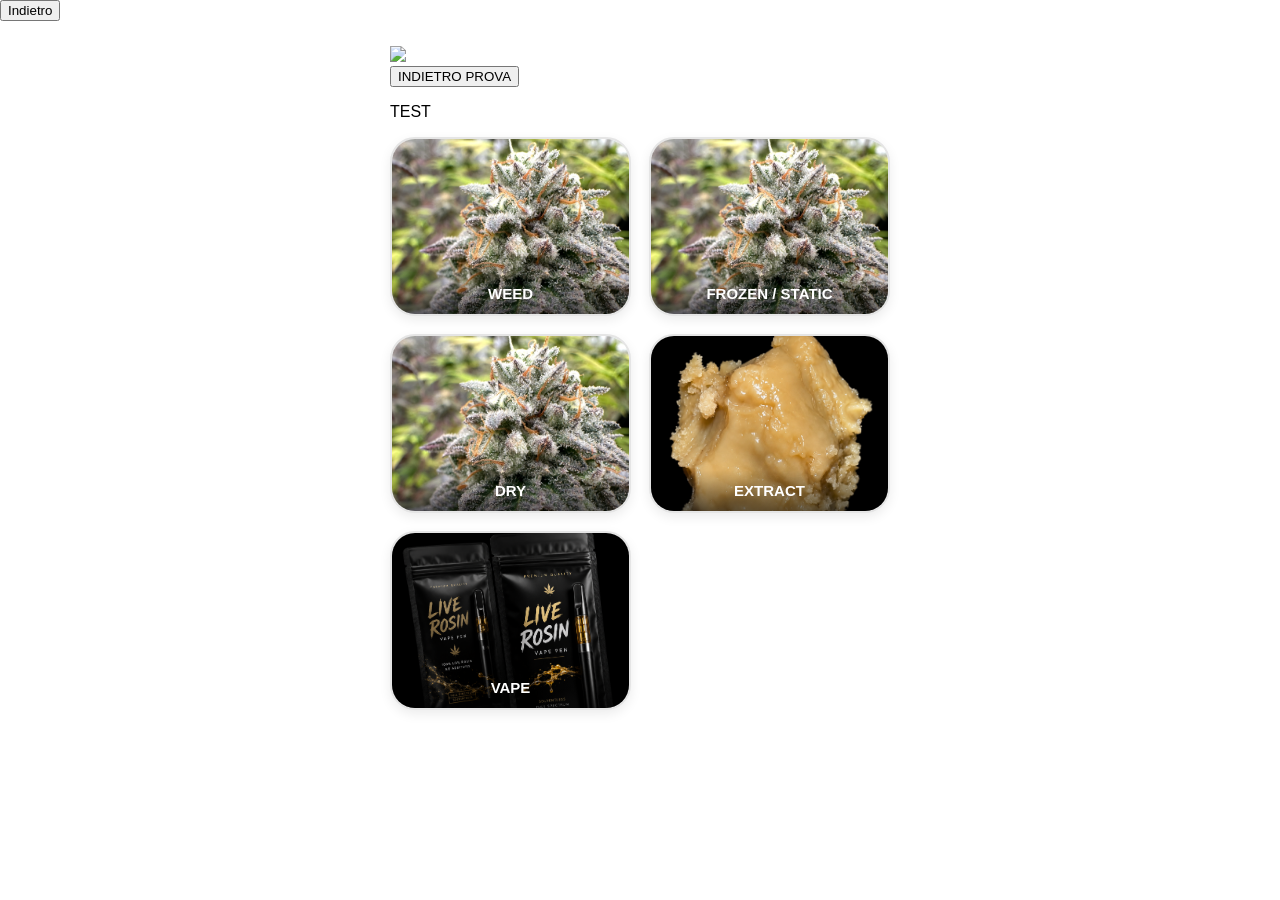
==== index.html @ 5f1ec9dc "Change back button visibility to always displayed" ====
<!DOCTYPE html>
<html lang="it">

<head>

<meta charset="UTF-8">
<meta name="viewport" content="width=device-width, initial-scale=1.0">

<title>Gasterpz</title>

<link rel="stylesheet" href="style.css">

</head>

<body>
<button id="backButton" onclick="goBack()" style="display:block;">
Indietro
</button>
<div class="home">

<!-- LOGO -->
<div class="header">
    <img src="IMG_9609.png" class="logo">
</div>

<button style="display:block;">
INDIETRO PROVA
</button>

<div id="app">
</div>
    <p>TEST</p>
<!-- CATEGORIE -->
<div class="categories">

<a href="weed.html" class="category-box small-box">
    <img src="IMG_4618.png" class="category-image" alt="Weed">
    <span class="category-title">WEED</span>
</a>

<a href="frozen.html" class="category-box small-box">
    <img src="IMG_4618.png" class="category-image" alt="Frozen">
    <span class="category-title">FROZEN / STATIC</span>
</a>

<a href="dry.html" class="category-box small-box">
    <img src="IMG_4618.png" class="category-image" alt="Dry">
    <span class="category-title">DRY</span>
</a>

<a href="extract.html" class="category-box small-box">
    <img src="C50EDA08-55AC-43BD-BDC5-7EF8478F6CE8.png" class="category-image" alt="Extract">
    <span class="category-title">EXTRACT</span>
</a>

<a href="vape.html" class="category-box small-box">
    <img src="8D44BF80-0CFE-41BE-907B-E7FB4740A280.png" class="category-image" alt="Vape">
    <span class="category-title">VAPE</span>
</a>

</div>

</div>

</body>

</html>
---- style.css ----
body{
    margin:0;
    padding:0;
    background:#fff;
    font-family:Arial,sans-serif;
    color:#000;
}

.home{
    width:90%;
    max-width:500px;
    margin:auto;
    padding:25px 0;
}

/* LOGO */

.logo-box{
    width:250px;
    height:250px;
    margin:0 auto 30px;
    background:#fff;
    border:2px solid #ddd;
    border-radius:25px;
    display:flex;
    justify-content:center;
    align-items:center;
}

.logo-box img{
    width:90%;
    height:90%;
    object-fit:contain;
}

/* TITOLI */

h1,h2{
    text-align:center;
    margin-bottom:25px;
}

/* HOME */

.categories{
    display:grid;
    grid-template-columns:repeat(2,1fr);
    gap:18px;
}
.category-box{
    position:relative;
    height:175px;
    border:2px solid #e5e5e5;
    border-radius:25px;
    overflow:hidden;
    background:#fff;
    box-shadow:0 4px 12px rgba(0,0,0,.08);
    text-decoration:none;
    display:block;
}

.category-image{
    width:100%;
    height:100%;
    object-fit:cover;
    object-position:center 35%;
    display:block;
}

.category-title{
    position:absolute;
    left:0;
    right:0;
    bottom:0;

    padding:12px 0;

    text-align:center;

    color:#fff;
    font-size:15px;
    font-weight:bold;

    background:linear-gradient(to top,
    rgba(0,0,0,.55),
    rgba(0,0,0,0));
}
/* PAGINE PRODOTTI */

.product-grid{
    display:grid;
    grid-template-columns:1fr 1fr;
    gap:15px;
    width:100%;
}

.product-card{

    height:150px;
    background:#fff;
    border:2px solid #e5e5e5;
    border-radius:25px;
    box-shadow:0 4px 12px rgba(0,0,0,.08);

    padding:10px;
    box-sizing:border-box;

    display:flex;
    flex-direction:column;
    justify-content:space-between;
    align-items:center;

}

.image-box{

    width:60px;
    height:60px;

    border:2px solid #e5e5e5;
    border-radius:15px;

    display:flex;
    justify-content:center;
    align-items:center;

    overflow:hidden;
    background:#f7f7f7;

}

.image-box img{

    width:100%;
    height:100%;
    object-fit:cover;

}

.product-name{

    font-size:12px;
    font-weight:bold;
    text-align:center;

}

.product-buttons{

    display:flex;
    flex-wrap:wrap;
    justify-content:center;
    gap:4px;

}

.product-buttons button{

    border:none;
    background:#f2f2f2;
    border-radius:8px;

    padding:4px 6px;

    font-size:9px;
    font-weight:bold;

    cursor:pointer;

}

.product-buttons button:hover{

    background:#e7e7e7;

}
/* PAGINA PRODOTTO */

.product-page{

    width:90%;
    max-width:500px;
    margin:auto;

}


/* GALLERIA */

.gallery{

    display:flex;
    overflow-x:auto;
    gap:15px;
    margin-bottom:25px;

}

.gallery img,
.gallery video{

    width:280px;
    height:280px;

    object-fit:cover;

    border-radius:25px;
    border:2px solid #ddd;

}


/* PREZZI */

.price-box{

    height:70px;

    background:#fff;

    border:2px solid #ddd;

    border-radius:20px;

    display:flex;
    align-items:center;
    justify-content:space-between;

    padding:0 20px;

    margin-bottom:15px;

    font-size:18px;
    font-weight:bold;

}


/* TELEGRAM */

.telegram-btn{

    display:block;

    background:#000;
    color:#fff;

    text-decoration:none;

    text-align:center;

    padding:18px;

    border-radius:25px;

    margin-top:25px;

    font-size:20px;
    font-weight:bold;

}


/* MOBILE */

@media(max-width:450px){

.home{

    width:92%;

}

.logo-box{

    width:220px;
    height:220px;

}

.categories{

    gap:15px;

}

.category-box{

    height:165px;

}

.category-image{

    height:120px;

}

.category-title{

    font-size:16px;

}

.product-card{

    height:150px;

}

.image-box{

    width:55px;
    height:55px;

}

.product-buttons button{

    font-size:9px;
    padding:4px 5px;

}

}
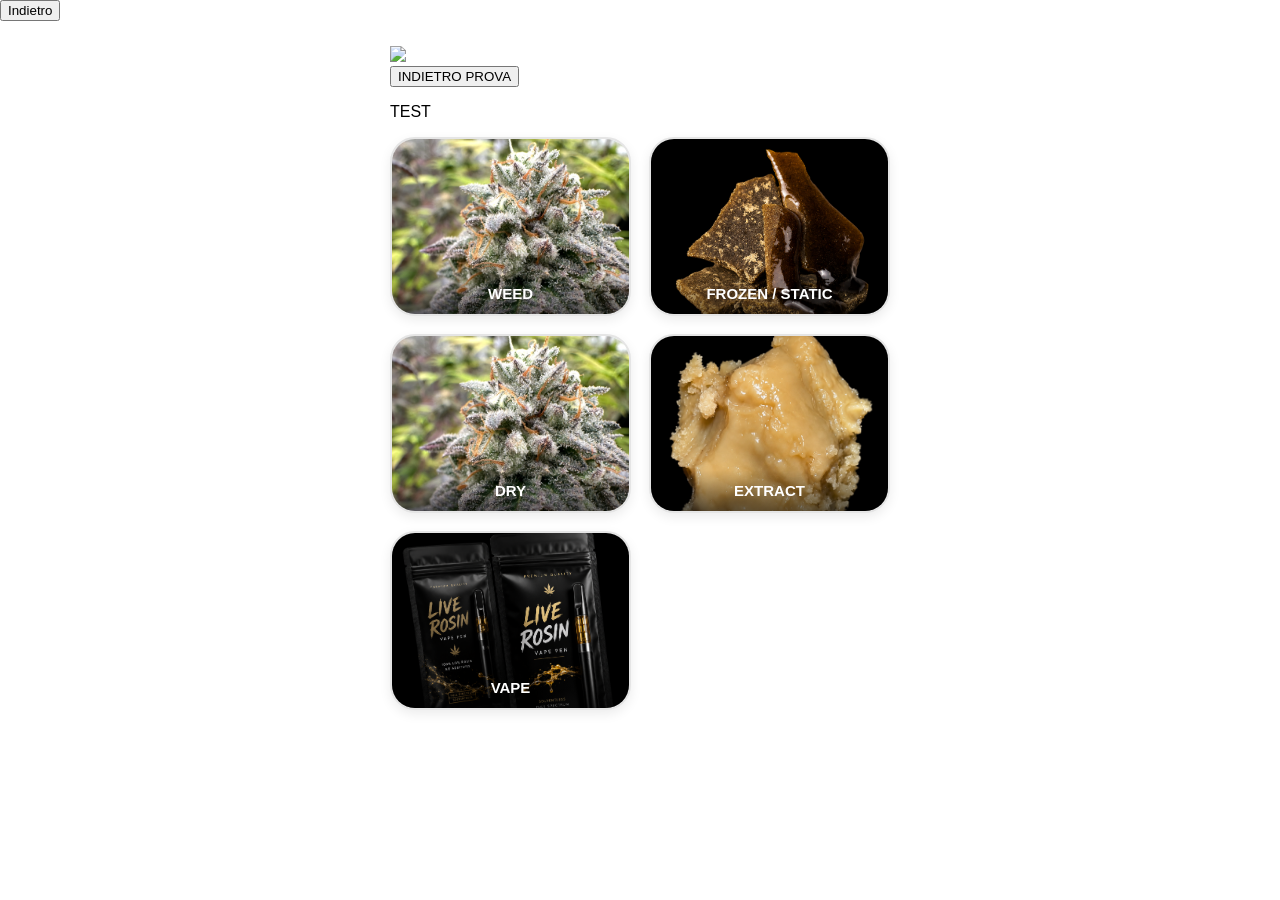
==== commit 19ed6218: "Update image source for Frozen category" ====
--- a/index.html
+++ b/index.html
@@ -39,7 +39,7 @@
 </a>
 
 <a href="frozen.html" class="category-box small-box">
-    <img src="IMG_4618.png" class="category-image" alt="Frozen">
+    <img src="979F0993-03B6-49B8-B0B4-79C0DF615E93.png" class="category-image" alt="Frozen">
     <span class="category-title">FROZEN / STATIC</span>
 </a>
 
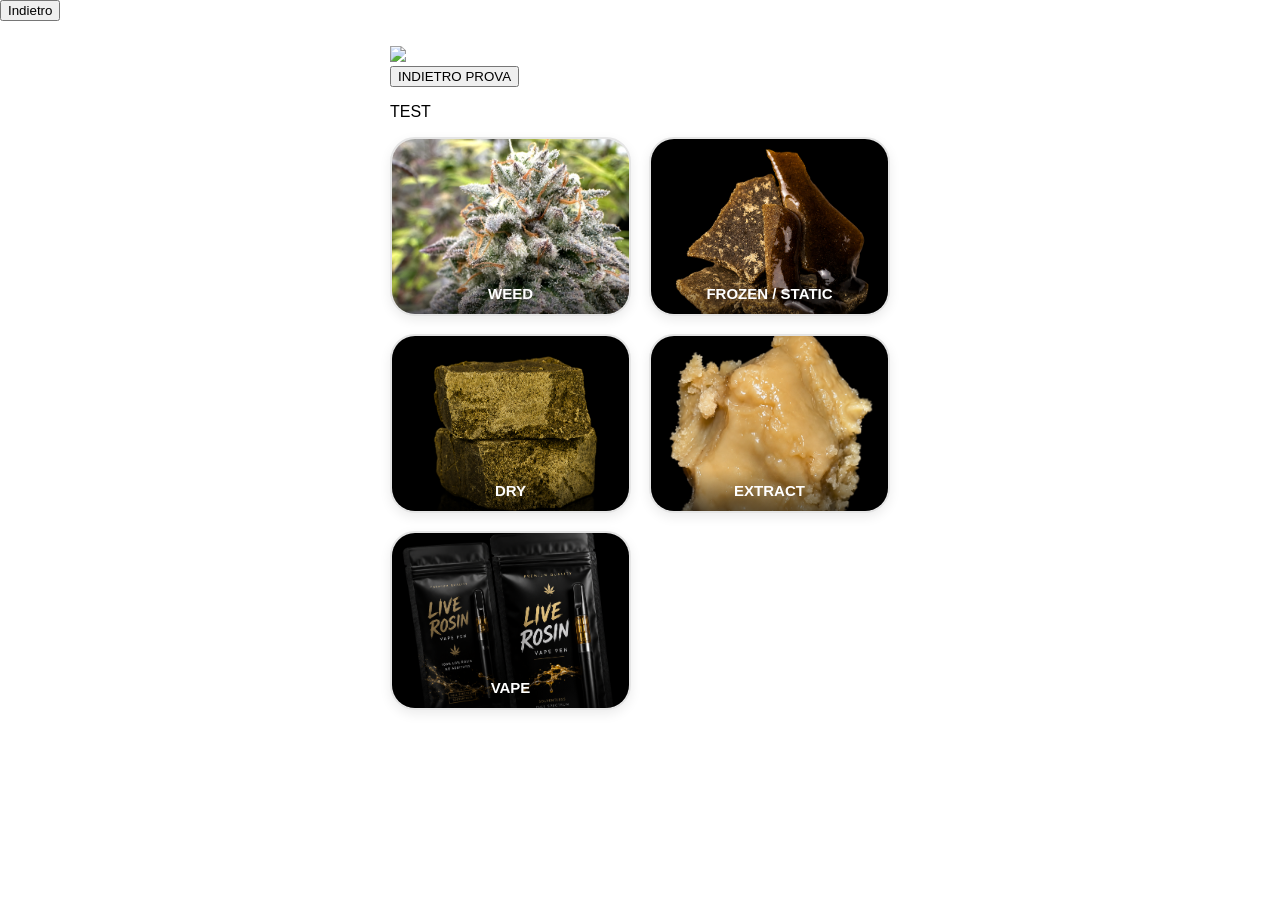
==== commit 60859245: "Update index.html" ====
--- a/index.html
+++ b/index.html
@@ -44,7 +44,7 @@
 </a>
 
 <a href="dry.html" class="category-box small-box">
-    <img src="IMG_4618.png" class="category-image" alt="Dry">
+    <img src="DBDFDE58-4C1D-4CE2-913C-14B93217B32D.png" class="category-image" alt="Dry">
     <span class="category-title">DRY</span>
 </a>
 
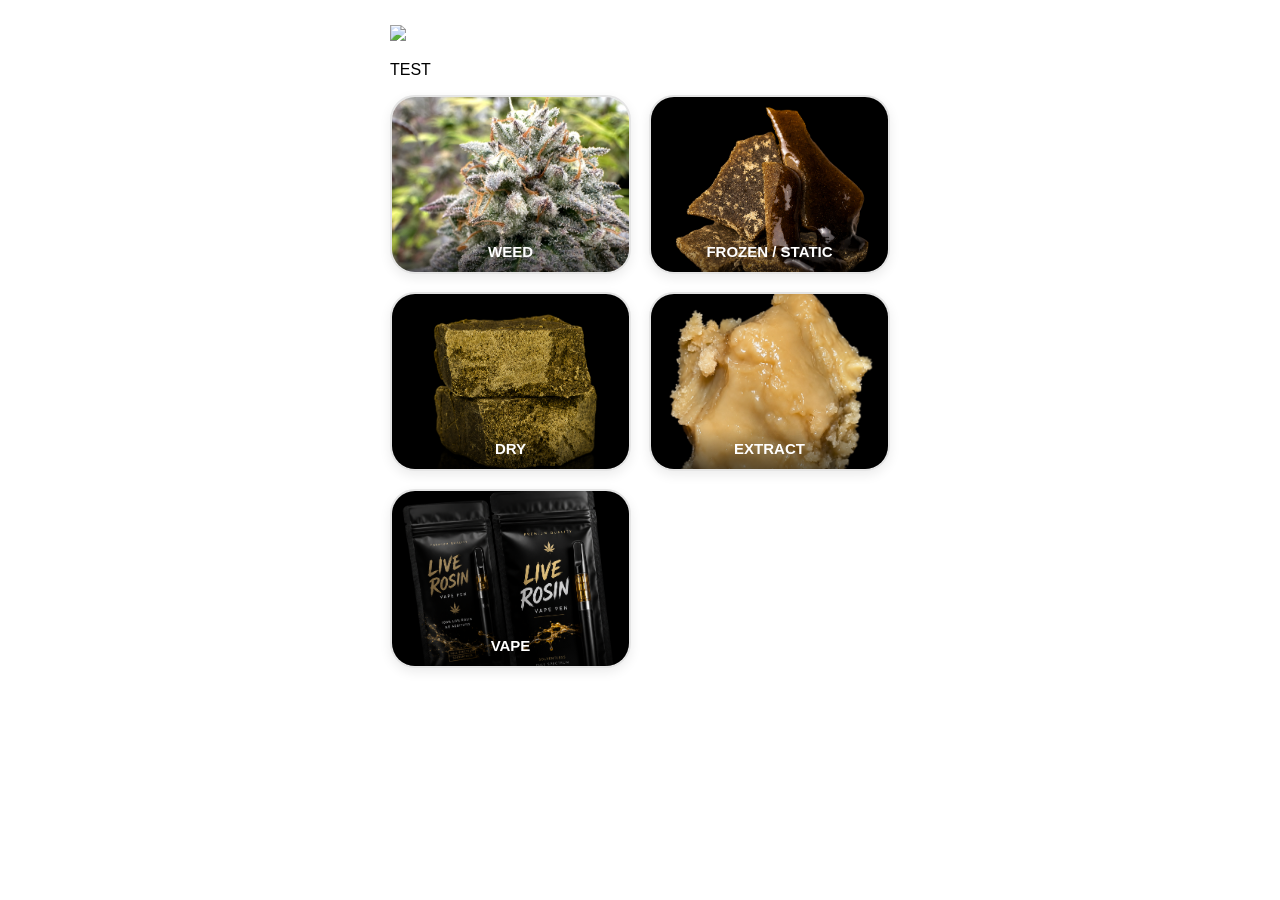
==== commit f10cd5a0: "Update back button visibility and remove test button" ====
--- a/index.html
+++ b/index.html
@@ -13,9 +13,11 @@
 </head>
 
 <body>
-<button id="backButton" onclick="goBack()" style="display:block;">
-Indietro
+
+<button id="backButton" onclick="goBack()" style="display:none;">
+← Indietro
 </button>
+
 <div class="home">
 
 <!-- LOGO -->
@@ -23,13 +25,10 @@
     <img src="IMG_9609.png" class="logo">
 </div>
 
-<button style="display:block;">
-INDIETRO PROVA
-</button>
-
 <div id="app">
 </div>
-    <p>TEST</p>
+
+<p>TEST</p>
 <!-- CATEGORIE -->
 <div class="categories">
 
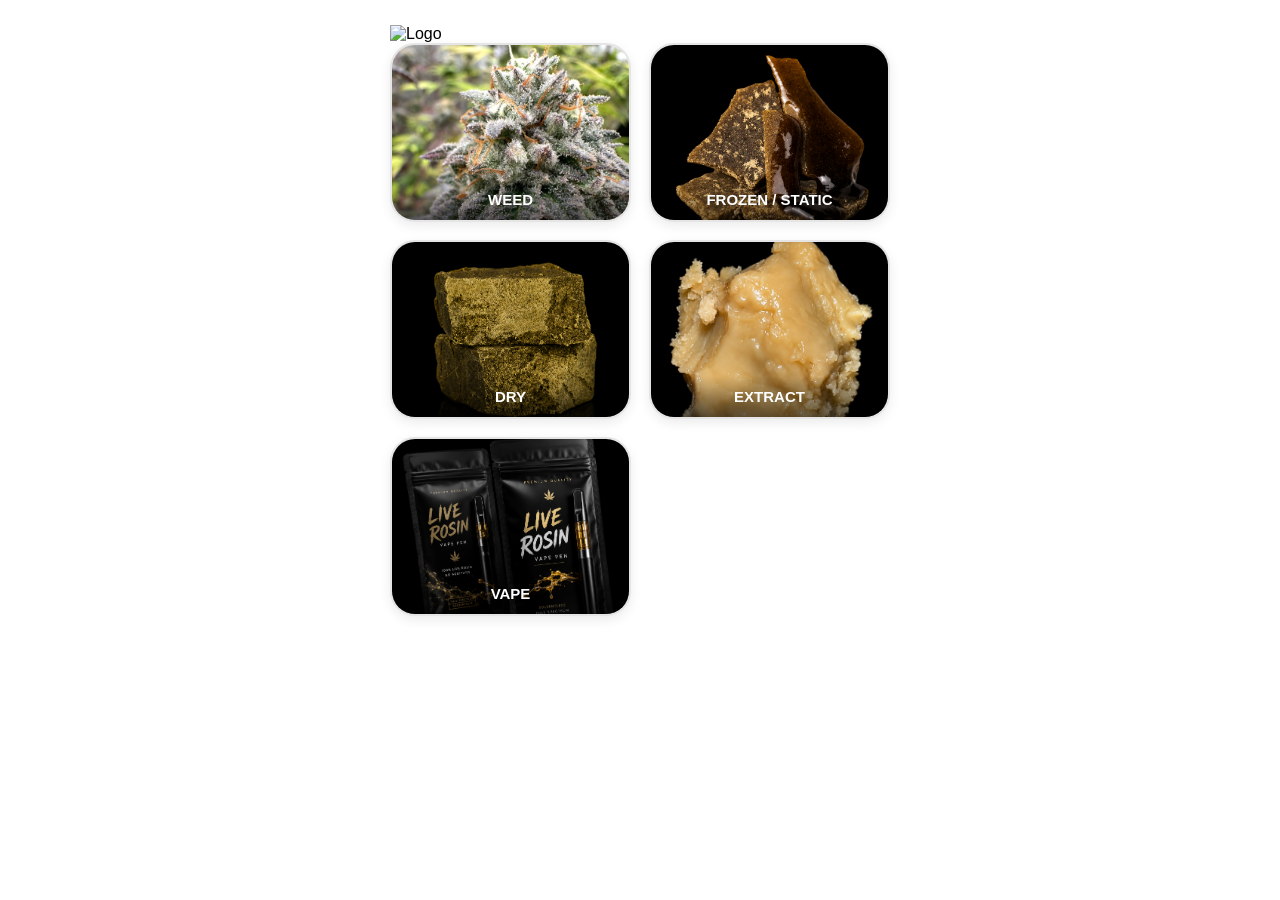
==== commit f628f409: "Refactor HTML structure and improve accessibility" ====
--- a/index.html
+++ b/index.html
@@ -2,65 +2,62 @@
 <html lang="it">
 
 <head>
-
-<meta charset="UTF-8">
-<meta name="viewport" content="width=device-width, initial-scale=1.0">
-
-<title>Gasterpz</title>
-
-<link rel="stylesheet" href="style.css">
-
+    <meta charset="UTF-8">
+    <meta name="viewport" content="width=device-width, initial-scale=1.0">
+    <title>Gasterpz</title>
+    <link rel="stylesheet" href="style.css">
 </head>
 
 <body>
 
 <button id="backButton" onclick="goBack()" style="display:none;">
-← Indietro
+    ← Indietro
 </button>
 
 <div class="home">
 
-<!-- LOGO -->
-<div class="header">
-    <img src="IMG_9609.png" class="logo">
-</div>
+    <!-- LOGO -->
+    <div class="header">
+        <img src="IMG_9609.png" class="logo" alt="Logo">
+    </div>
 
-<div id="app">
-</div>
+    <!-- CATEGORIE -->
+    <div class="categories">
 
-<p>TEST</p>
-<!-- CATEGORIE -->
-<div class="categories">
+        <a href="weed.html" class="category-box small-box">
+            <img src="IMG_4618.png" class="category-image" alt="Weed">
+            <span class="category-title">WEED</span>
+        </a>
 
-<a href="weed.html" class="category-box small-box">
-    <img src="IMG_4618.png" class="category-image" alt="Weed">
-    <span class="category-title">WEED</span>
-</a>
+        <a href="frozen.html" class="category-box small-box">
+            <img src="979F0993-03B6-49B8-B0B4-79C0DF615E93.png" class="category-image" alt="Frozen">
+            <span class="category-title">FROZEN / STATIC</span>
+        </a>
 
-<a href="frozen.html" class="category-box small-box">
-    <img src="979F0993-03B6-49B8-B0B4-79C0DF615E93.png" class="category-image" alt="Frozen">
-    <span class="category-title">FROZEN / STATIC</span>
-</a>
+        <a href="dry.html" class="category-box small-box">
+            <img src="DBDFDE58-4C1D-4CE2-913C-14B93217B32D.png" class="category-image" alt="Dry">
+            <span class="category-title">DRY</span>
+        </a>
 
-<a href="dry.html" class="category-box small-box">
-    <img src="DBDFDE58-4C1D-4CE2-913C-14B93217B32D.png" class="category-image" alt="Dry">
-    <span class="category-title">DRY</span>
-</a>
+        <a href="extract.html" class="category-box small-box">
+            <img src="C50EDA08-55AC-43BD-BDC5-7EF8478F6CE8.png" class="category-image" alt="Extract">
+            <span class="category-title">EXTRACT</span>
+        </a>
 
-<a href="extract.html" class="category-box small-box">
-    <img src="C50EDA08-55AC-43BD-BDC5-7EF8478F6CE8.png" class="category-image" alt="Extract">
-    <span class="category-title">EXTRACT</span>
-</a>
+        <a href="vape.html" class="category-box small-box">
+            <img src="8D44BF80-0CFE-41BE-907B-E7FB4740A280.png" class="category-image" alt="Vape">
+            <span class="category-title">VAPE</span>
+        </a>
 
-<a href="vape.html" class="category-box small-box">
-    <img src="8D44BF80-0CFE-41BE-907B-E7FB4740A280.png" class="category-image" alt="Vape">
-    <span class="category-title">VAPE</span>
-</a>
+    </div>
 
 </div>
 
-</div>
+<script>
+function goBack() {
+    window.history.back();
+}
+</script>
 
 </body>
-
 </html>
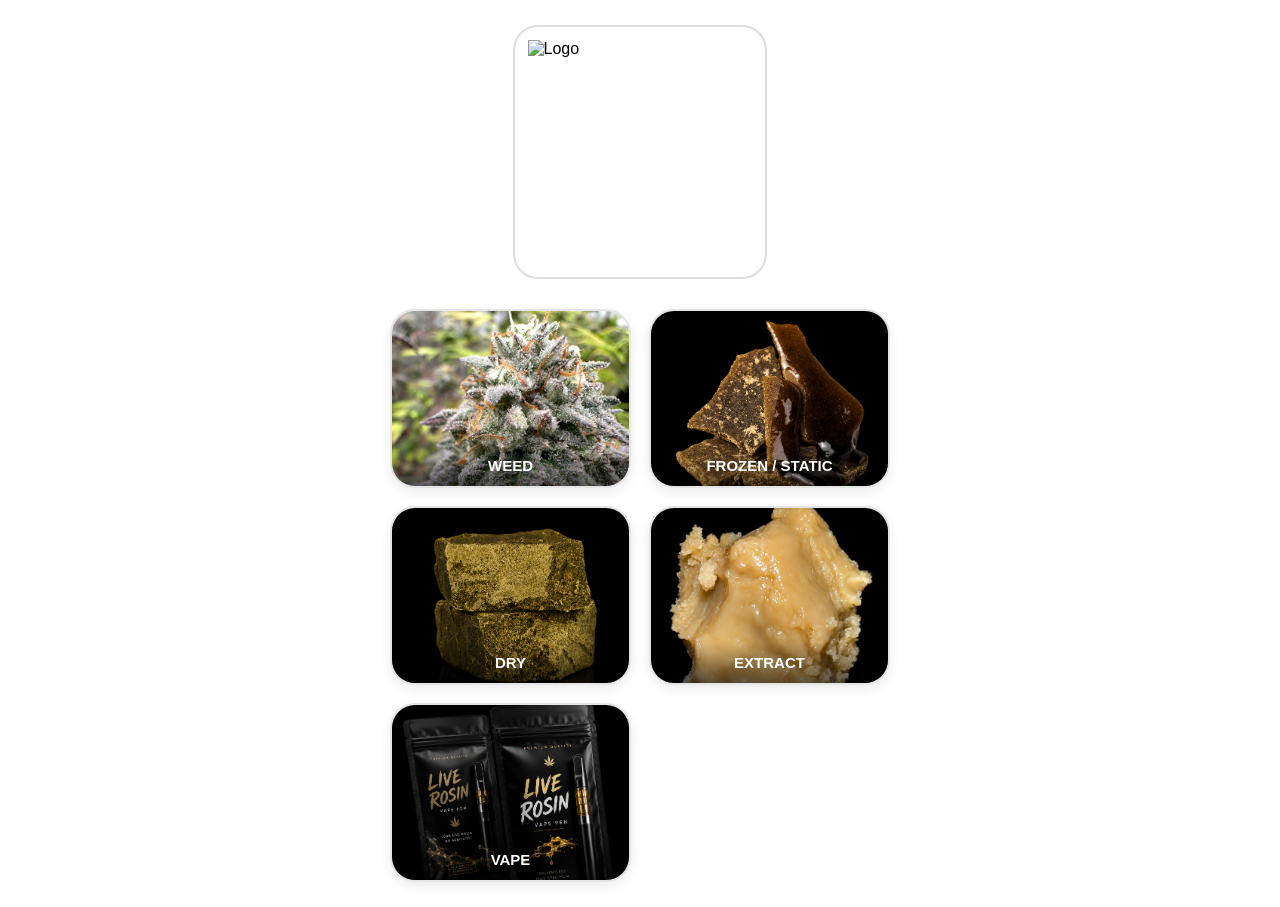
==== commit ed77b5b2: "Refactor logo section in index.html" ====
--- a/index.html
+++ b/index.html
@@ -16,10 +16,10 @@
 
 <div class="home">
 
-    <!-- LOGO -->
-    <div class="header">
-        <img src="IMG_9609.png" class="logo" alt="Logo">
-    </div>
+<!-- LOGO -->
+<div class="logo-box">
+    <img src="IMG_9609.png" alt="Logo">
+</div>
 
     <!-- CATEGORIE -->
     <div class="categories">
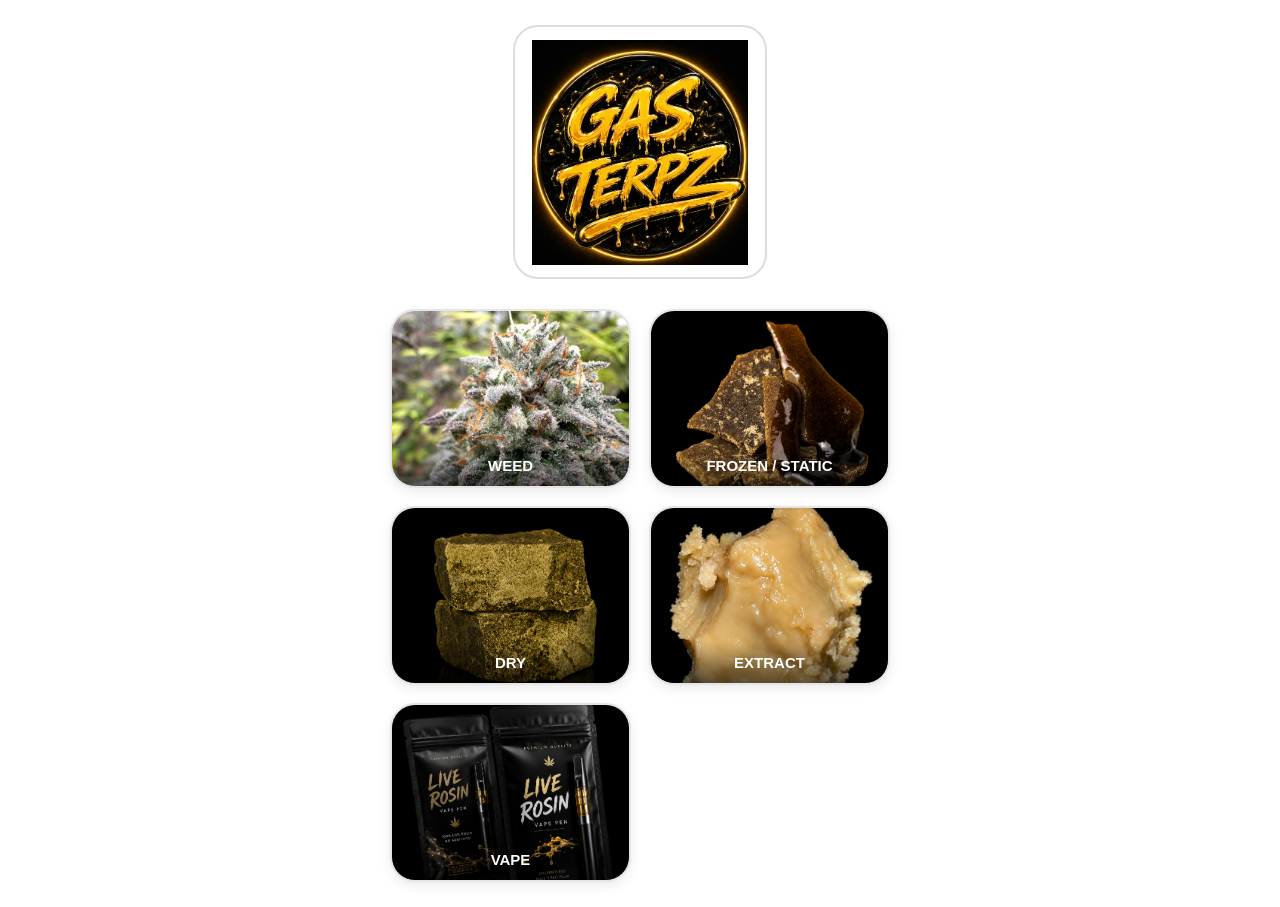
==== commit c2a23a64: "Update index.html" ====
--- a/index.html
+++ b/index.html
@@ -18,7 +18,7 @@
 
 <!-- LOGO -->
 <div class="logo-box">
-    <img src="IMG_9609.png" alt="Logo">
+    <img src="IMG_0935.jpeg" alt="Logo">
 </div>
 
     <!-- CATEGORIE -->
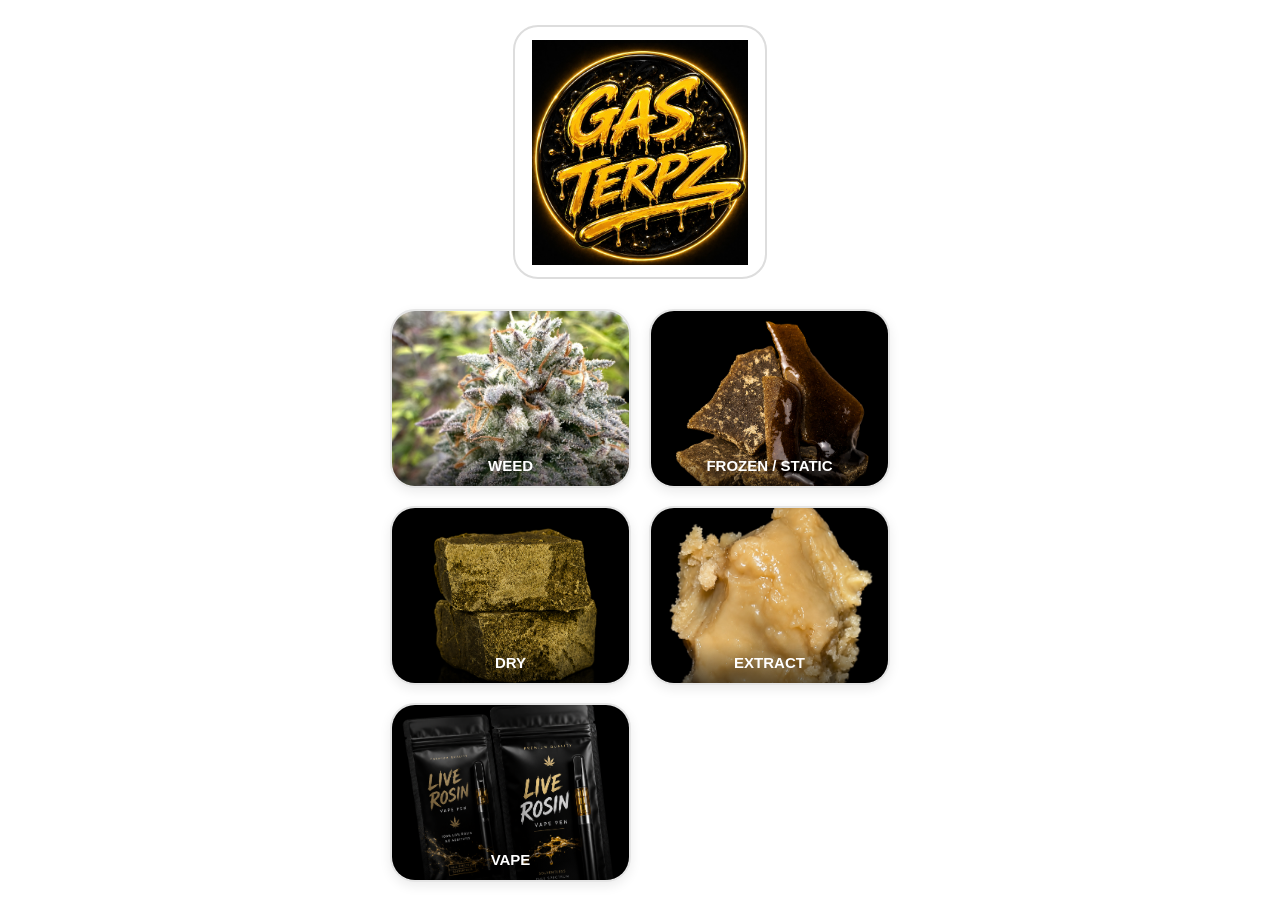
==== commit 6ba32484: "Update index.html" ====
--- a/index.html
+++ b/index.html
@@ -25,7 +25,7 @@
     <div class="categories">
 
         <a href="weed.html" class="category-box small-box">
-            <img src="IMG_4618.png" class="category-image" alt="Weed">
+            <img src="IMG_4618.png" class="category-image" alt="Weed" style="transform:scale(1.05);">
             <span class="category-title">WEED</span>
         </a>
 
--- a/style.css
+++ b/style.css
@@ -47,6 +47,7 @@
     grid-template-columns:repeat(2,1fr);
     gap:18px;
 }
+
 .category-box{
     position:relative;
     height:175px;
@@ -72,31 +73,26 @@
     left:0;
     right:0;
     bottom:0;
-
     padding:12px 0;
-
-    text-align:center;
-
+    text-align:center;
     color:#fff;
     font-size:15px;
     font-weight:bold;
-
     background:linear-gradient(to top,
     rgba(0,0,0,.55),
     rgba(0,0,0,0));
 }
+
 /* PAGINE PRODOTTI */
-
 .product-grid{
     display:grid;
-    grid-template-columns:1fr 1fr;
+    grid-template-columns:repeat(2,1fr);
     gap:15px;
     width:100%;
 }
 
 .product-card{
-
-    height:150px;
+    height:220px;
     background:#fff;
     border:2px solid #e5e5e5;
     border-radius:25px;
@@ -107,219 +103,175 @@
 
     display:flex;
     flex-direction:column;
-    justify-content:space-between;
-    align-items:center;
-
+    align-items:center;
 }
 
 .image-box{
-
-    width:60px;
-    height:60px;
-
-    border:2px solid #e5e5e5;
-    border-radius:15px;
-
-    display:flex;
-    justify-content:center;
-    align-items:center;
+    width:100%;
+    height:110px;
+
+    border:2px solid #e5e5e5;
+    border-radius:18px;
 
     overflow:hidden;
     background:#f7f7f7;
 
+    display:flex;
+    justify-content:center;
+    align-items:center;
 }
 
 .image-box img{
-
     width:100%;
     height:100%;
     object-fit:cover;
-
 }
 
 .product-name{
-
+    margin-top:8px;
     font-size:12px;
     font-weight:bold;
     text-align:center;
-
 }
 
 .product-buttons{
+    margin-top:auto;
 
     display:flex;
     flex-wrap:wrap;
     justify-content:center;
     gap:4px;
-
 }
 
 .product-buttons button{
-
     border:none;
     background:#f2f2f2;
     border-radius:8px;
-
     padding:4px 6px;
-
     font-size:9px;
     font-weight:bold;
-
     cursor:pointer;
-
 }
 
 .product-buttons button:hover{
-
     background:#e7e7e7;
-
-}
+}
+
 /* PAGINA PRODOTTO */
 
 .product-page{
-
     width:90%;
     max-width:500px;
     margin:auto;
-
-}
-
+}
 
 /* GALLERIA */
 
 .gallery{
-
     display:flex;
     overflow-x:auto;
     gap:15px;
     margin-bottom:25px;
-
 }
 
 .gallery img,
 .gallery video{
-
     width:280px;
     height:280px;
-
     object-fit:cover;
-
     border-radius:25px;
     border:2px solid #ddd;
-
-}
-
+}
 
 /* PREZZI */
 
 .price-box{
-
     height:70px;
-
-    background:#fff;
-
+    background:#fff;
     border:2px solid #ddd;
-
     border-radius:20px;
-
     display:flex;
     align-items:center;
     justify-content:space-between;
-
     padding:0 20px;
-
     margin-bottom:15px;
-
     font-size:18px;
     font-weight:bold;
-
-}
-
+}
 
 /* TELEGRAM */
 
 .telegram-btn{
-
     display:block;
-
     background:#000;
     color:#fff;
-
     text-decoration:none;
-
-    text-align:center;
-
+    text-align:center;
     padding:18px;
-
-    border-radius:25px;
-
+    border-radius:25px;
     margin-top:25px;
-
     font-size:20px;
     font-weight:bold;
-
-}
-
+}
 
 /* MOBILE */
 
 @media(max-width:450px){
 
 .home{
-
     width:92%;
-
 }
 
 .logo-box{
-
     width:220px;
     height:220px;
-
 }
 
 .categories{
-
     gap:15px;
-
 }
 
 .category-box{
-
     height:165px;
-
-}
-
-.category-image{
-
-    height:120px;
-
 }
 
 .category-title{
-
     font-size:16px;
-
 }
 
 .product-card{
-
-    height:150px;
-
+    height:220px;
 }
 
 .image-box{
-
-    width:55px;
-    height:55px;
-
+    width:100%;
+    height:110px;
 }
 
 .product-buttons button{
-
     font-size:9px;
     padding:4px 5px;
-
-}
-
-}
+}
+
+}
+
+.back-button{
+    position:fixed;
+    top:15px;
+    right:15px;
+
+    padding:8px 14px;
+
+    background:#fff;
+    border:2px solid #e5e5e5;
+    border-radius:15px;
+
+    box-shadow:0 4px 12px rgba(0,0,0,.08);
+
+    color:#000;
+    font-size:13px;
+    font-weight:bold;
+
+    cursor:pointer;
+    z-index:999;
+}
